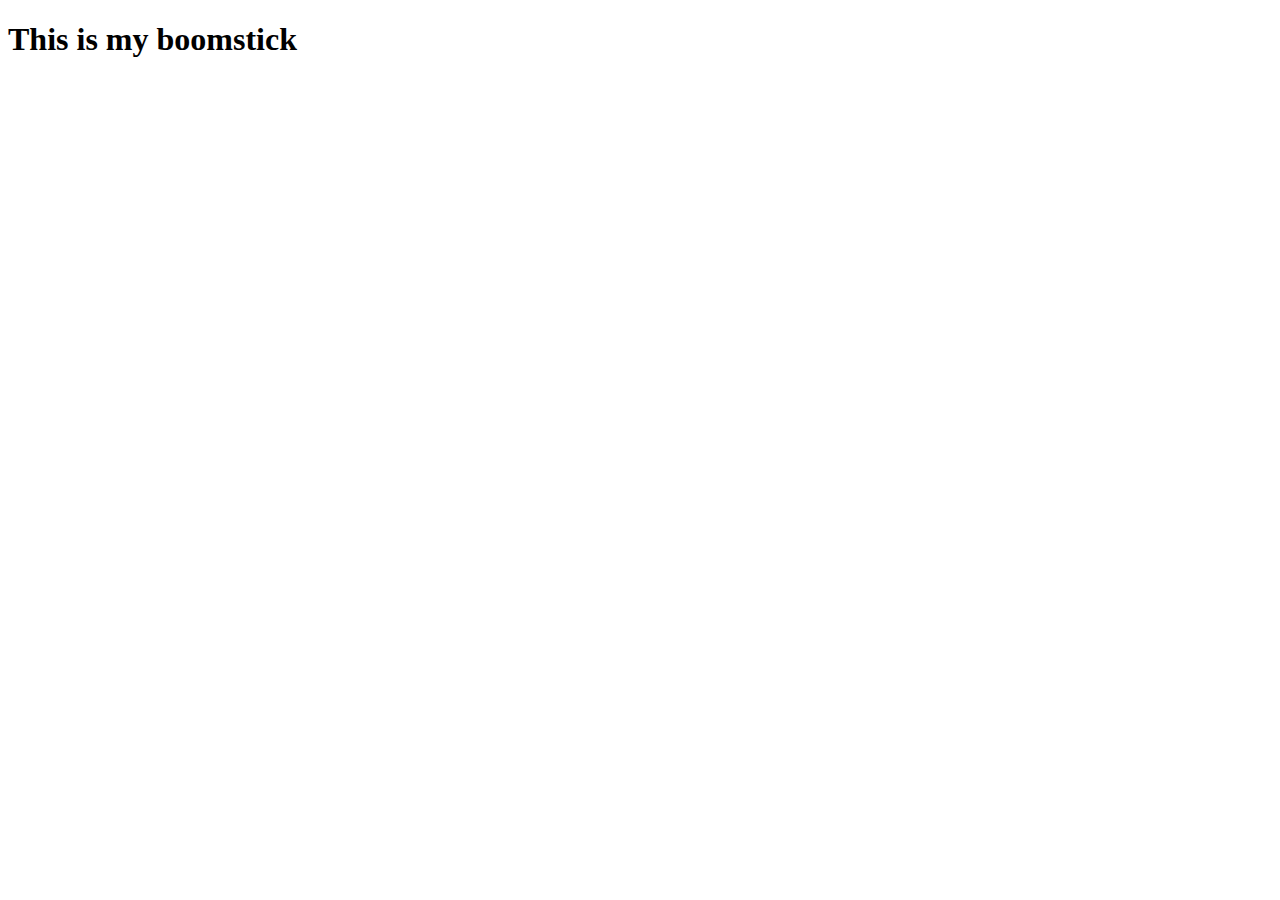
==== im-2310/a1/index.html @ f180654c "Add files via upload" ====
<!DOCTYPE html>

<html lang="en">

    <head>

        <meta charset="utf-8" name="viewport" content="width=device-width, initial-scale=1.0"> 

        <link rel="stylesheet" href="style.css">

        <script src="script.js"></script>

    </head>

    <body>

        <h1>This is my boomstick</h1>

    </body>
    
</html>
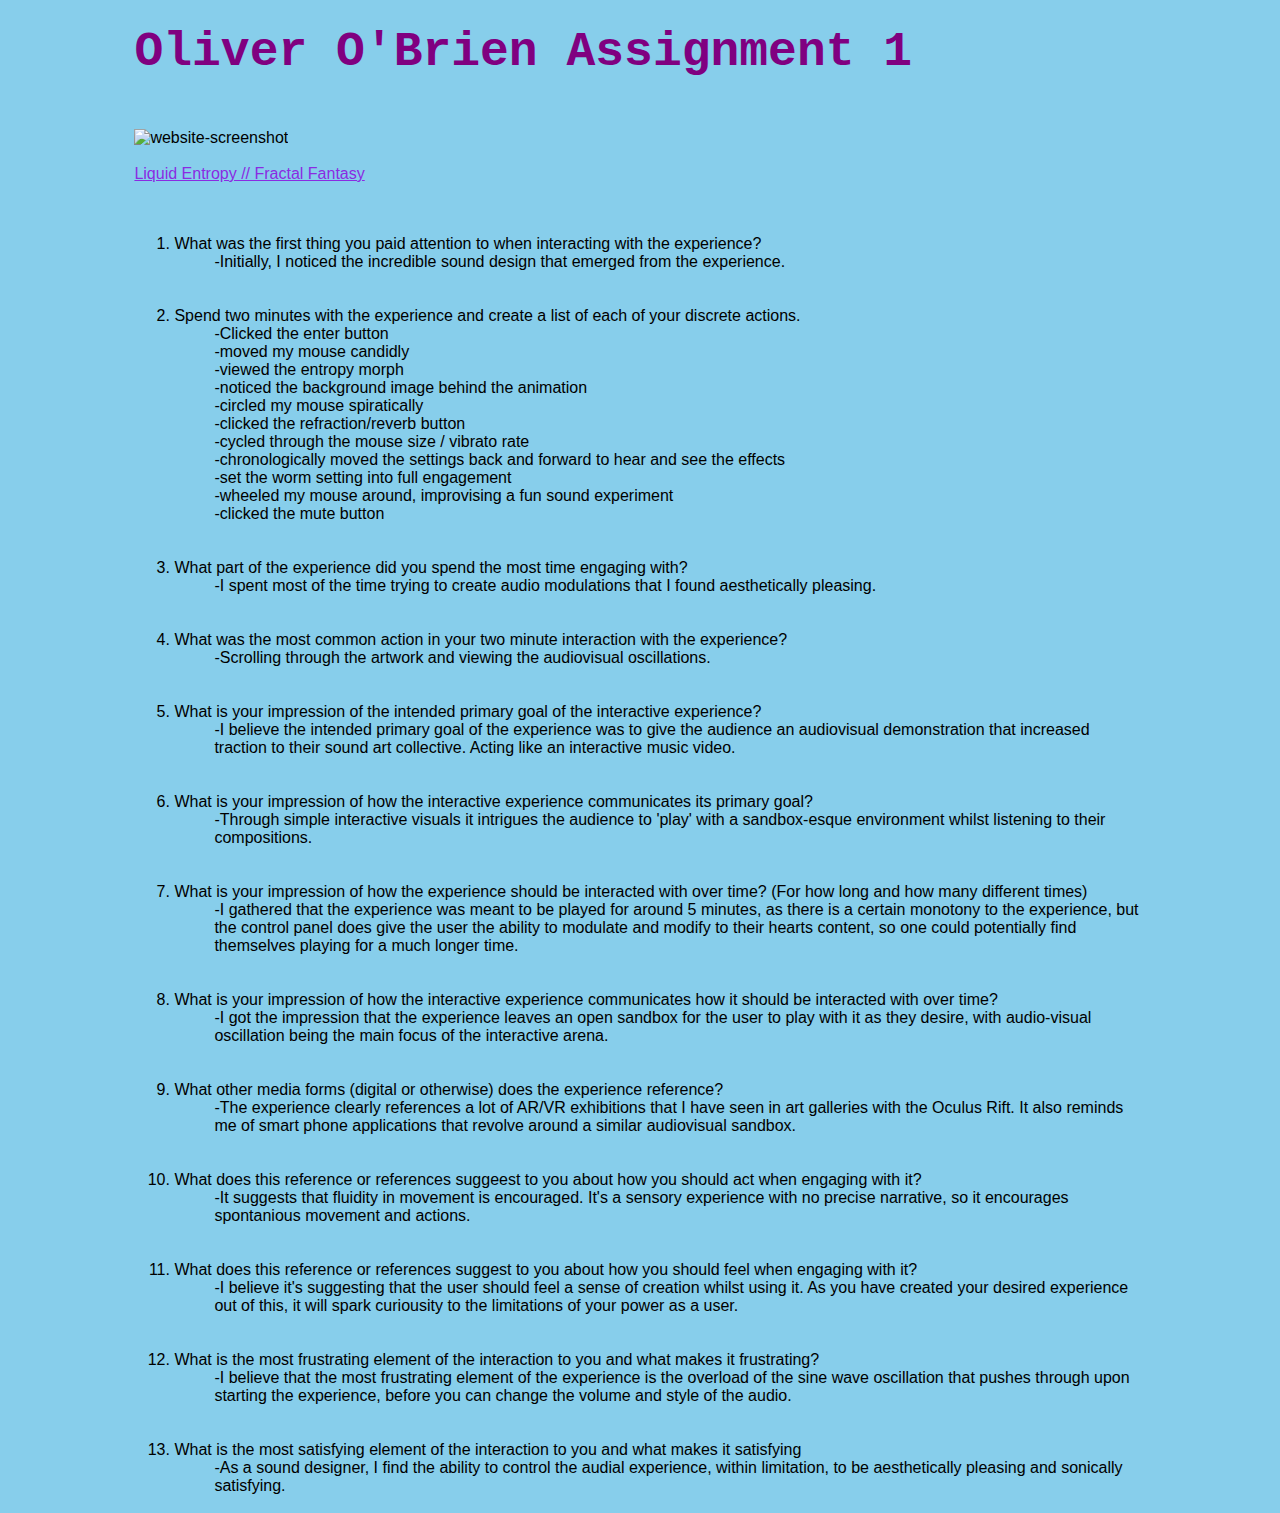
==== commit df35ebbf: "Add files via upload" ====
--- a/im-2310/a1/index.html
+++ b/im-2310/a1/index.html
@@ -10,11 +10,104 @@
 
         <script src="script.js"></script>
 
-    </head>
+        <title> Oliver O'Brien A1</title>
+    
+            <style>
+
+            body {
+                background-color: skyblue;
+            }
+
+            h1 {
+                color:purple;
+            }
+
+            a {
+                color:blueviolet;
+            }
+
+
+        </style>
+        
+        </div>
+        </head>
 
     <body>
+        <div class="center">
+        <h1>Oliver O'Brien Assignment 1</h1>
+        <img src="/a1/images/website-screenshot.png" alt="website-screenshot" width="800" height="600"></img>
+        <br> </br>
+        <a href="https://fractalfantasy.net/#liquidentropy" target="_blank">Liquid Entropy // Fractal Fantasy</a>
+        </div>       
+        <br> </br>
+        <section>
+            <div class="center">
+            <ol> 
+            <li>What was the first thing you paid attention to when interacting with the experience?</li>
+            <ul> -Initially, I noticed the incredible sound design that emerged from the experience.</ul>
+            <br> </br>
+            <li>Spend two minutes with the experience and create a list of each of your discrete actions. </li>
+            <ul> -Clicked the enter button
+                <div>-moved my mouse candidly</div>
+                <div>-viewed the entropy morph</div>
+                <div>-noticed the background image behind the animation</div>
+                <div>-circled my mouse spiratically</div>
+                <div>-clicked the refraction/reverb button</div>
+                <div>-cycled through the mouse size / vibrato rate</div>
+                <div>-chronologically moved the settings back and forward to hear and see the effects</div>
+                <div>-set the worm setting into full engagement</div>
+                <div>-wheeled my mouse around, improvising a fun sound experiment</div>
+                <div>-clicked the mute button</div>
+            </ul>
+            <br> </br>
+            <li>What part of the experience did you spend the most time engaging with?</li>
+            <ul>-I spent most of the time trying to create audio modulations that I found aesthetically pleasing.</ul>
+            <br> </br>    
+            <li>What was the most common action in your two minute interaction with the experience?</li>
+            <ul>-Scrolling through the artwork and viewing the audiovisual oscillations.</ul>
+            <br> </br>
+            <li>What is your impression of the intended primary goal of the interactive experience?</li>
+            <ul>-I believe the intended primary goal of the experience was to give the audience an audiovisual demonstration that increased traction to their sound art collective. Acting like an interactive music video.</ul>
+            <br> </br>
+            <li>What is your impression of how the interactive experience communicates its primary goal?</li>
+            <ul>-Through simple interactive visuals it intrigues the audience to 'play' with a sandbox-esque environment whilst listening to their compositions. </ul>
+            <br> </br>
+            <li>What is your impression of how the experience should be interacted with over time? (For how long and how many different times)</li>
+            <ul>-I gathered that the experience was meant to be played for around 5 minutes, as there is a certain monotony to the experience, but the control panel does give the user the ability to modulate and modify to their hearts content, so one could potentially find themselves playing for a much longer time.</ul>
+            <br> </br>
+            <li>What is your impression of how the interactive experience communicates how it should be interacted with over time?</li>
+            <ul>-I got the impression that the experience leaves an open sandbox for the user to play with it as they desire, with audio-visual oscillation being the main focus of the interactive arena.</ul>
+            <br> </br>
+            <li>What other media forms (digital or otherwise) does the experience reference?</li>
+            <ul>-The experience clearly references a lot of AR/VR exhibitions that I have seen in art galleries with the Oculus Rift. It also reminds me of smart phone applications that revolve around a similar audiovisual sandbox.</ul>
+            <br> </br>
+            <li>What does this reference or references suggeest to you about how you should act when engaging with it?</li>
+            <ul>-It suggests that fluidity in movement is encouraged. It's a sensory experience with no precise narrative, so it encourages spontanious movement and actions.</ul>
+            <br> </br>
+            <li>What does this reference or references suggest to you about how you should feel when engaging with it? </li>
+            <ul>-I believe it's suggesting that the user should feel a sense of creation whilst using it. As you have created your desired experience out of this, it will spark curiousity to the limitations of your power as a user.</ul>
+            <br> </br>
+            <li>What is the most frustrating element of the interaction to you and what makes it frustrating?</li>
+            <ul>-I believe that the most frustrating element of the experience is the overload of the sine wave oscillation that pushes through upon starting the experience, before you can change the volume and style of the audio.</ul>
+            <br> </br>
+            <li>What is the most satisfying element of the interaction to you and what makes it satisfying</li>
+            <ul>-As a sound designer, I find the ability to control the audial experience, within limitation, to be aesthetically pleasing and sonically satisfying.</ul></ol>
 
-        <h1>This is my boomstick</h1>
+        </div>
+
+
+
+
+
+
+
+
+
+
+
+
+            </ol>
+        </section>
 
     </body>
     
--- a/im-2310/a1/style.css
+++ b/im-2310/a1/style.css
@@ -0,0 +1,21 @@
+
+
+body {
+    color:black;
+    font-family: "Helvetica", sans-serif;
+
+}
+
+h1 {
+    font-family:monospace;
+    font-size: 3rem;
+    margin: 25px auto;
+    margin-bottom: 50px;
+    text align: center;
+}
+
+.center {
+    margin: auto;
+    background: ;
+    width: 80%;
+  }